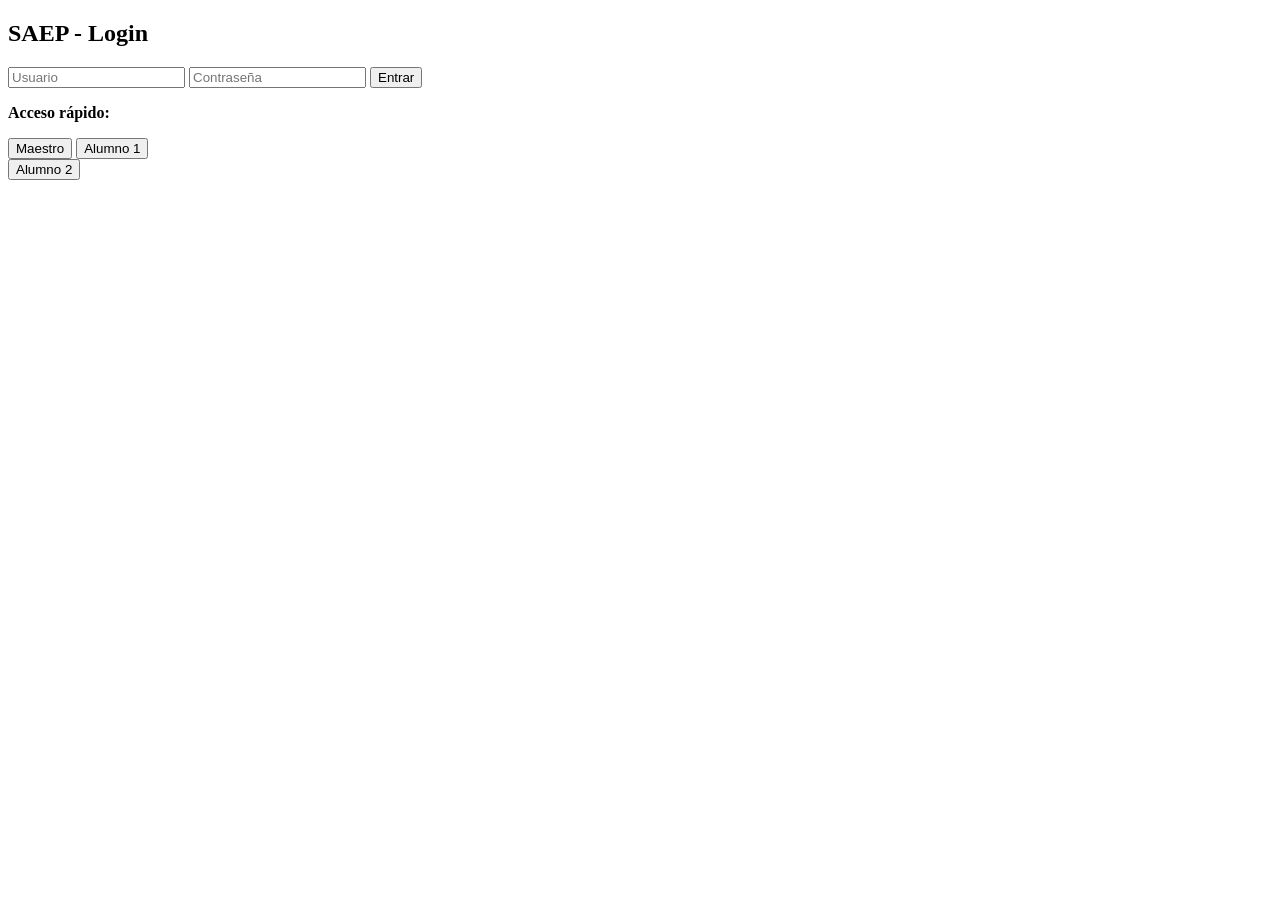
==== index.html @ db6b0204 "Add files via upload" ====
<!DOCTYPE html>
<html lang="es">
<head>
<meta charset="UTF-8">
<meta name="viewport" content="width=device-width, initial-scale=1.0">
<title>SAEP - Login</title>
<link rel="stylesheet" href="css/style.css">
</head>
<body>
<div class="login-container">
    <div class="login-box">
        <h2>SAEP - Login</h2>
        <input type="text" id="usuario" placeholder="Usuario">
        <input type="password" id="contrasena" placeholder="Contraseña">
        <button onclick="iniciarSesion()">Entrar</button>
        <div id="errorMsg" class="error"></div>
        <div class="acceso-rapido">
            <p><b>Acceso rápido:</b></p>
            <button onclick="accesRapido('maestro','maestro123')">Maestro</button>
            <button onclick="accesRapido('alumno1','alumno123')">Alumno 1</button>
            <br>
            <button onclick="accesRapido('alumno2','alumno123')">Alumno 2</button>
        </div>
    </div>
</div>

<script src="js/login.js"></script>
</body>
</html>
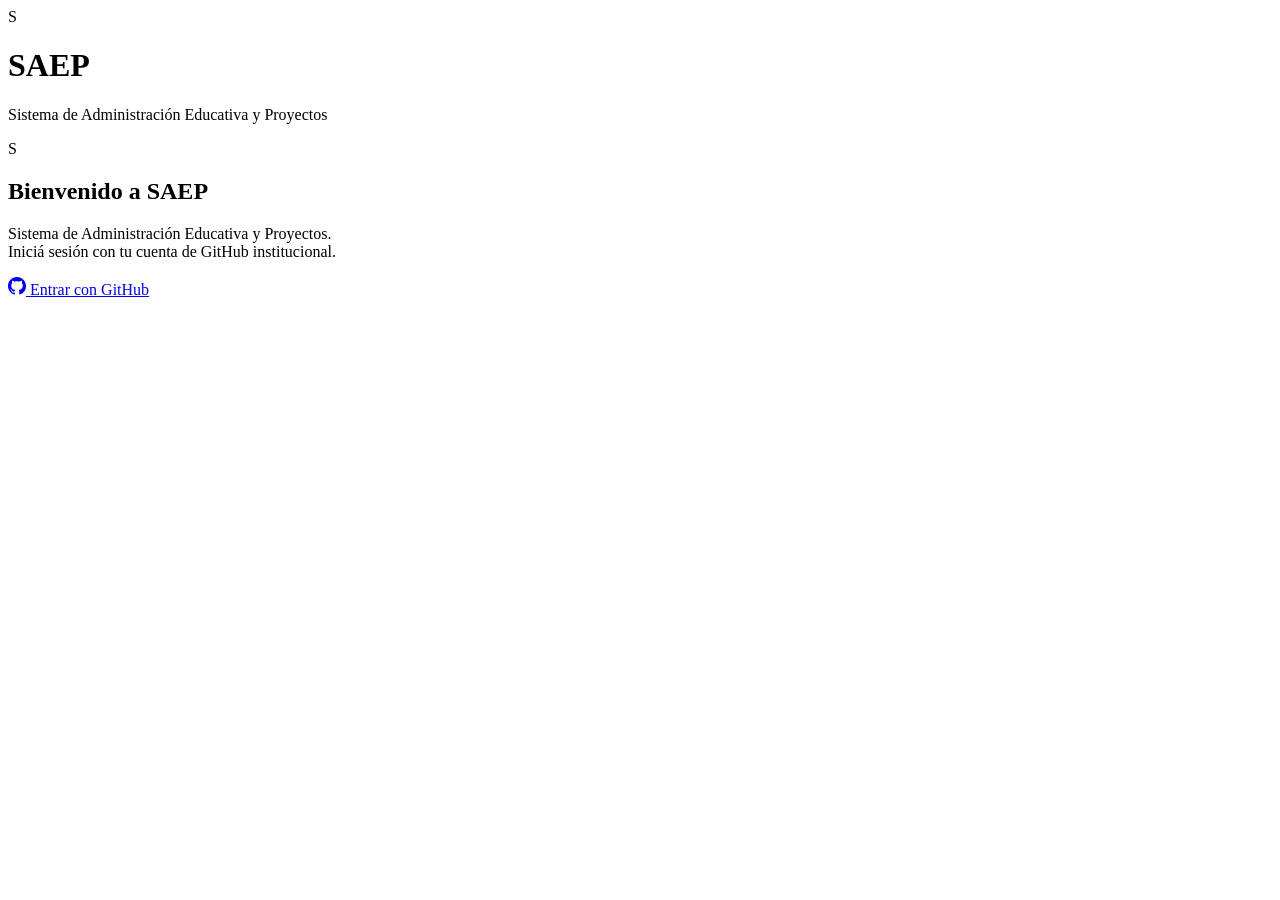
==== commit 697d5e60: "Update index.html" ====
--- a/index.html
+++ b/index.html
@@ -1,29 +1,41 @@
+<?php
+session_start();
+require_once 'lib/db.php';
+require_once 'config.php';
+if (isset($_SESSION['github_id'])) {
+    $users = db_read(USERS_FILE);
+    $user  = db_find($users, 'github_id', $_SESSION['github_id']);
+    if ($user) {
+        if ($user['status']==='pending_profile')  { header('Location: complete-profile.php'); exit; }
+        if ($user['status']==='pending_approval') { header('Location: pending.php'); exit; }
+        if ($user['status']==='approved')         { header('Location: dashboard.php'); exit; }
+    }
+}
+?>
 <!DOCTYPE html>
 <html lang="es">
 <head>
 <meta charset="UTF-8">
-<meta name="viewport" content="width=device-width, initial-scale=1.0">
-<title>SAEP - Login</title>
-<link rel="stylesheet" href="css/style.css">
+<meta name="viewport" content="width=device-width,initial-scale=1">
+<title>SAEP — Acceso</title>
+<link href="https://fonts.googleapis.com/css2?family=Inter:wght@400;500;600;700&display=swap" rel="stylesheet">
+<link href="assets/index.css" rel="stylesheet">
 </head>
 <body>
-<div class="login-container">
-    <div class="login-box">
-        <h2>SAEP - Login</h2>
-        <input type="text" id="usuario" placeholder="Usuario">
-        <input type="password" id="contrasena" placeholder="Contraseña">
-        <button onclick="iniciarSesion()">Entrar</button>
-        <div id="errorMsg" class="error"></div>
-        <div class="acceso-rapido">
-            <p><b>Acceso rápido:</b></p>
-            <button onclick="accesRapido('maestro','maestro123')">Maestro</button>
-            <button onclick="accesRapido('alumno1','alumno123')">Alumno 1</button>
-            <br>
-            <button onclick="accesRapido('alumno2','alumno123')">Alumno 2</button>
-        </div>
+<div class="top-bar">
+    <div class="brand">
+        <div class="logo-circle">S</div>
+        <div><h1>SAEP</h1><p>Sistema de Administración Educativa y Proyectos</p></div>
     </div>
 </div>
-
-<script src="js/login.js"></script>
+<div class="box">
+    <div class="box-logo">S</div>
+    <h2>Bienvenido a SAEP</h2>
+    <p>Sistema de Administración Educativa y Proyectos.<br>Iniciá sesión con tu cuenta de GitHub institucional.</p>
+    <a href="login.php" class="btn-gh">
+        <svg width="18" height="18" viewBox="0 0 24 24" fill="currentColor"><path d="M12 0C5.37 0 0 5.37 0 12c0 5.31 3.435 9.795 8.205 11.385.6.105.825-.255.825-.57 0-.285-.015-1.23-.015-2.235-3.015.555-3.795-.735-4.035-1.41-.135-.345-.72-1.41-1.23-1.695-.42-.225-1.02-.78-.015-.795.945-.015 1.62.87 1.845 1.23 1.08 1.815 2.805 1.305 3.495.99.105-.78.42-1.305.765-1.605-2.67-.3-5.46-1.335-5.46-5.925 0-1.305.465-2.385 1.23-3.225-.12-.3-.54-1.53.12-3.18 0 0 1.005-.315 3.3 1.23.96-.27 1.98-.405 3-.405s2.04.135 3 .405c2.295-1.56 3.3-1.23 3.3-1.23.66 1.65.24 2.88.12 3.18.765.84 1.23 1.905 1.23 3.225 0 4.605-2.805 5.625-5.475 5.925.435.375.81 1.095.81 2.22 0 1.605-.015 2.895-.015 3.3 0 .315.225.69.825.57A12.02 12.02 0 0 0 24 12c0-6.63-5.37-12-12-12z"/></svg>
+        Entrar con GitHub
+    </a>
+</div>
 </body>
 </html>
